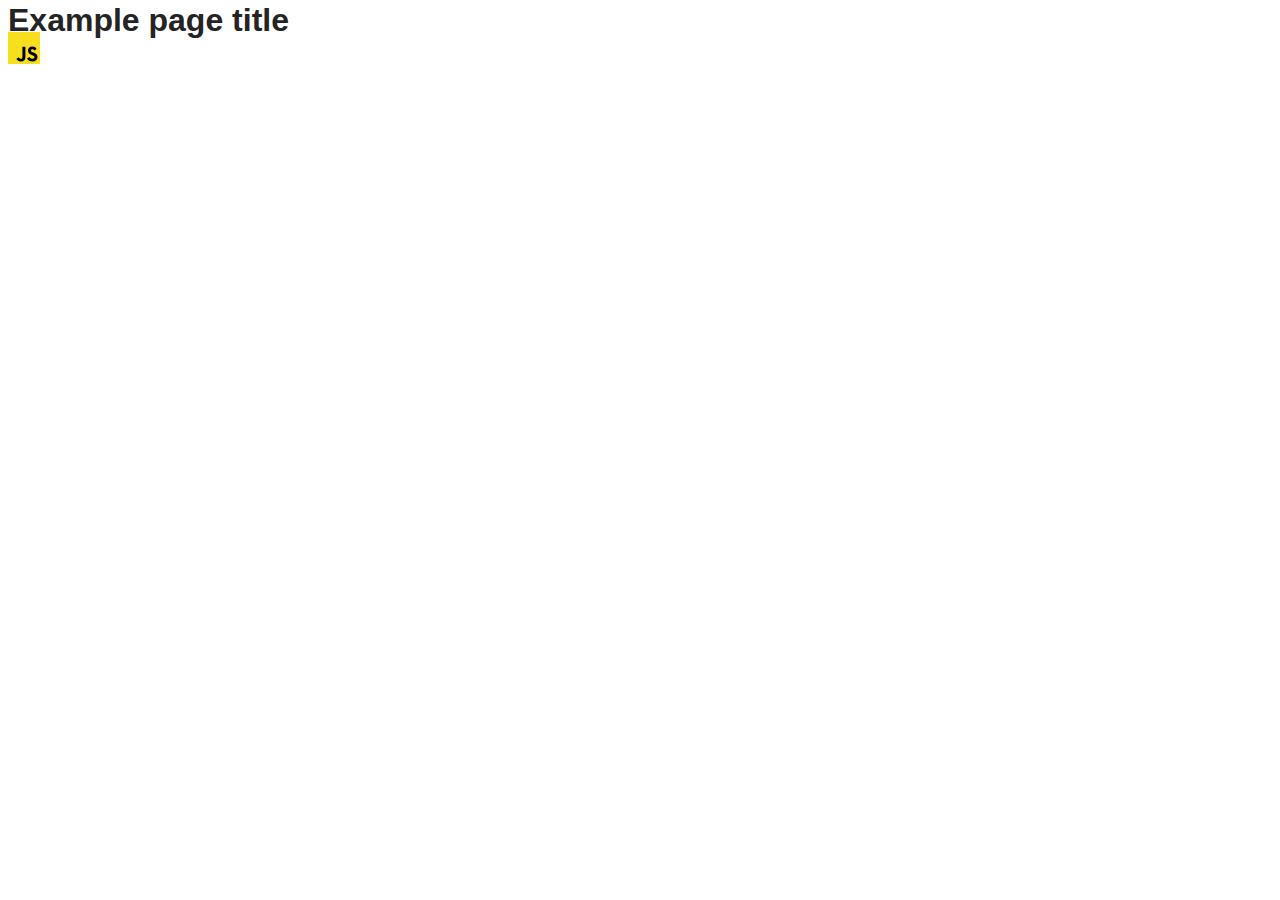
==== src/index.html @ c3072ae8 "Initial commit" ====
<!DOCTYPE html>
<html lang="en">
  <head>
    <meta charset="UTF-8" />
    <link rel="icon" type="image/svg+xml" href="/favicon.svg" />
    <meta name="viewport" content="width=device-width, initial-scale=1.0" />
    <title>Vanilla App Template</title>
    <link rel="stylesheet" href="./css/styles.css" />
  </head>
  <body>
    <load ="partials/header.html" />

    <section>
      <h1>Example page title</h1>
      <!-- Path to images as from index.html file -->
      <img src="./img/javascript.svg" alt="" />
    </section>

    <!-- Loads the specified .html file -->
    <load ="partials/vite-promo.html" />

    <script type="module" src="./main.js"></script>
  </body>
</html>
---- src/css/styles.css ----
/**
  |============================
  | include css partials with
  | default @import url()
  |============================
*/
@import url('./reset.css');
@import url('./vite-promo.css');
@import url('./header.css');

:root {
  font-family: Inter, Avenir, Helvetica, Arial, sans-serif;
  font-size: 16px;
  line-height: 24px;
  font-weight: 400;

  color: #242424;
  background-color: rgba(255, 255, 255, 0.87);

  font-synthesis: none;
  text-rendering: optimizeLegibility;
  -webkit-font-smoothing: antialiased;
  -moz-osx-font-smoothing: grayscale;
  -webkit-text-size-adjust: 100%;
}
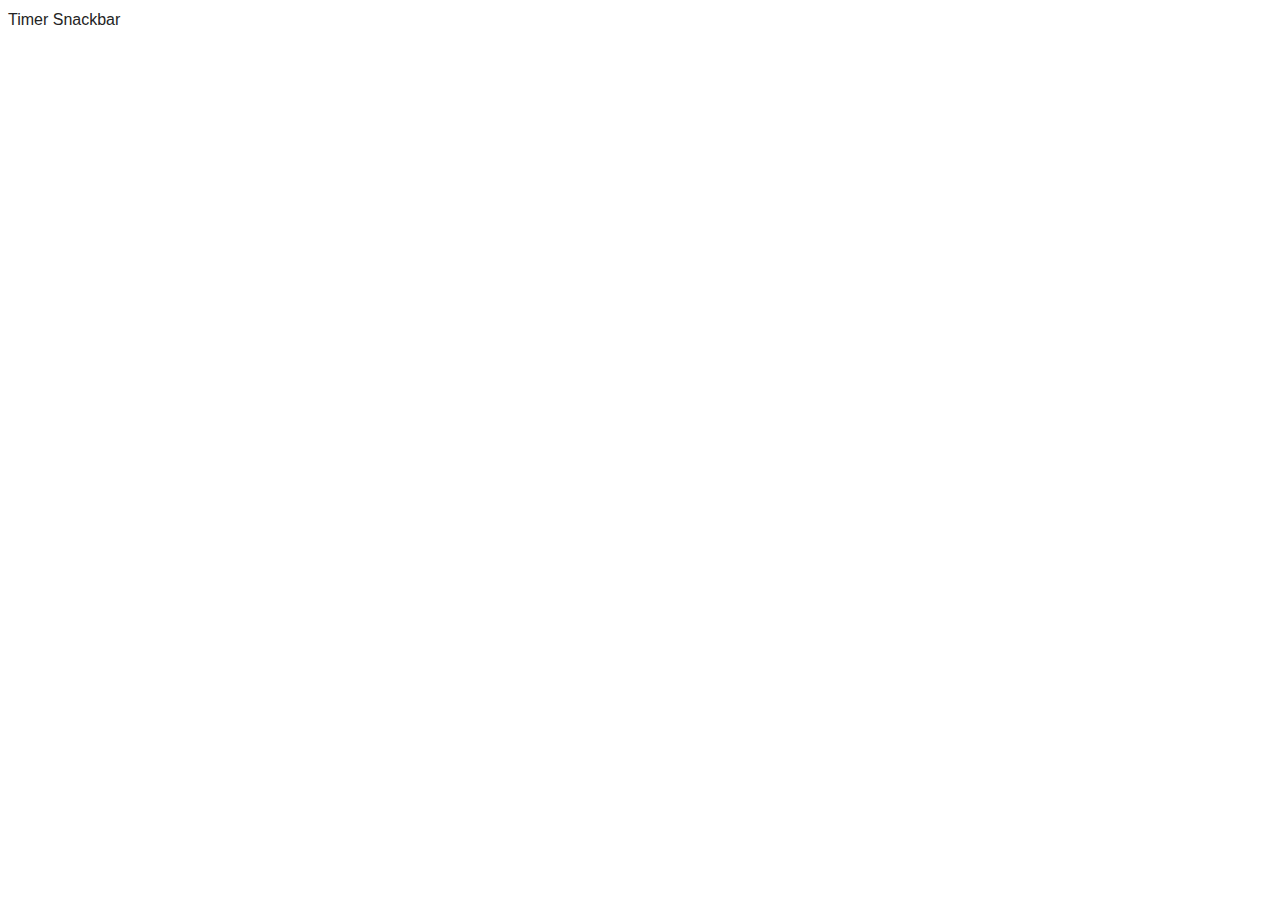
==== commit 322aeb6f: "commit" ====
--- a/src/index.html
+++ b/src/index.html
@@ -5,19 +5,14 @@
     <link rel="icon" type="image/svg+xml" href="/favicon.svg" />
     <meta name="viewport" content="width=device-width, initial-scale=1.0" />
     <title>Vanilla App Template</title>
+    <link rel="stylesheet" href="./css/reset.css" />
     <link rel="stylesheet" href="./css/styles.css" />
   </head>
   <body>
-    <load ="partials/header.html" />
-
-    <section>
-      <h1>Example page title</h1>
-      <!-- Path to images as from index.html file -->
-      <img src="./img/javascript.svg" alt="" />
-    </section>
-
-    <!-- Loads the specified .html file -->
-    <load ="partials/vite-promo.html" />
+    
+    <a href="./1-timer.html">Timer</a>
+    <a href="./2-snackbar.html">Snackbar</a>
+  
 
     <script type="module" src="./main.js"></script>
   </body>
--- a/src/css/styles.css
+++ b/src/css/styles.css
@@ -5,8 +5,6 @@
   |============================
 */
 @import url('./reset.css');
-@import url('./vite-promo.css');
-@import url('./header.css');
 
 :root {
   font-family: Inter, Avenir, Helvetica, Arial, sans-serif;
@@ -23,3 +21,4 @@
   -moz-osx-font-smoothing: grayscale;
   -webkit-text-size-adjust: 100%;
 }
+
